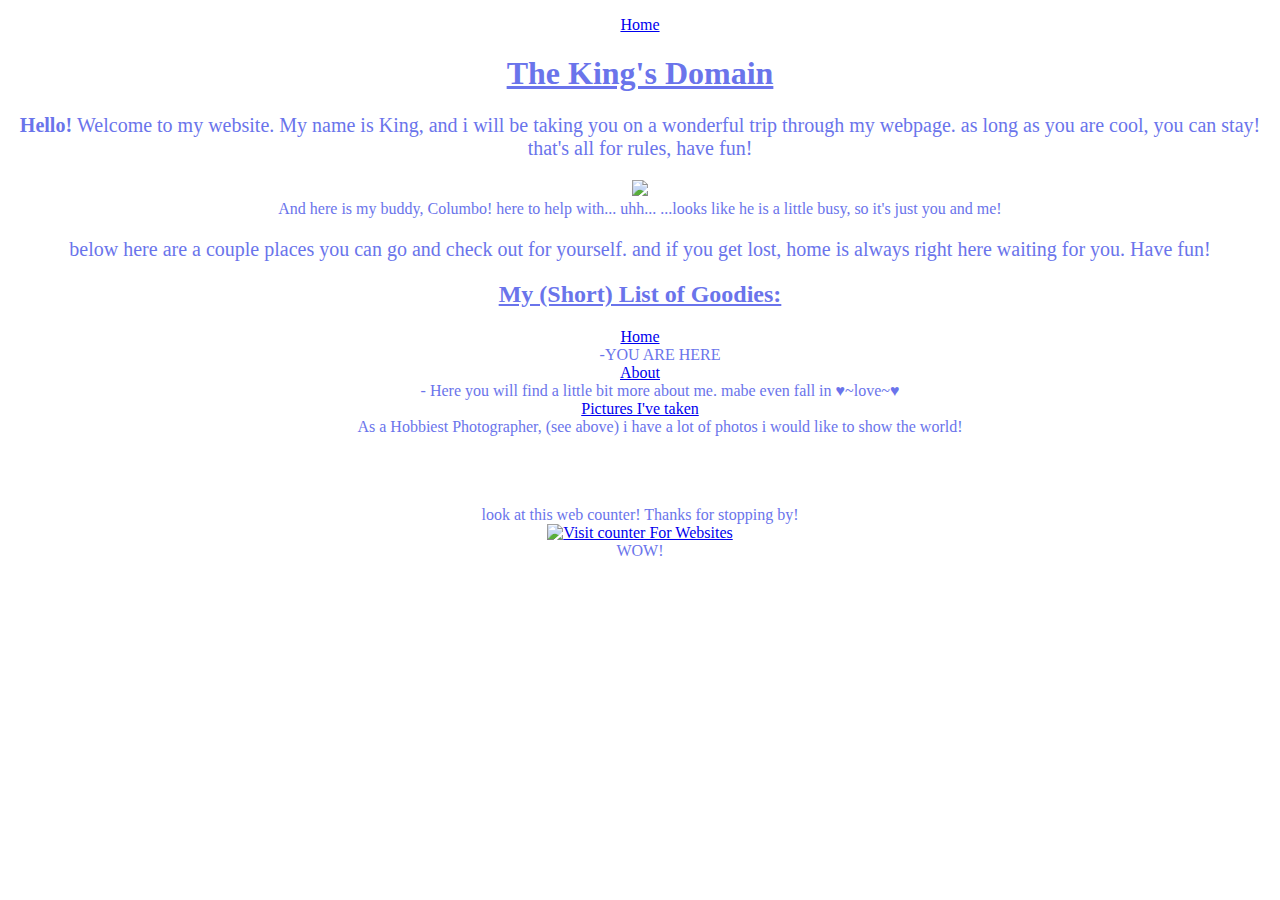
==== index.htm @ d226371c "Add files via upload" ====
<!DOCTYPE html>
<html>
<head>
<link rel="stylesheet" href="main.css">     

<title>The King's Domain!</title>

	<dl> 
	  <dt><a href="index.htm">Home</a></dt>
</dl>

<h1 align="center"> <u> The King's Domain </u> </h1>

</head>
<body text="#6a74eb">

	<p> 	<b> Hello! </b> Welcome to my website. My name is King, 
and i will be taking you on a wonderful trip through my webpage. as long as 
you are cool, you can stay! that's all for rules, have fun!</p>


<center> <img src="C:\Users\Kincade\Desktop\erotic.PNG"> <figcaption> And here is my buddy, Columbo! here to help 
with... uhh... ...looks like he is a little busy, so it's just 
you and me!</figcaption> </center>

	<p> below here are a couple places you can go and check out for yourself. and if 
you get lost, home is always right here waiting for you. Have fun! </p>

	<h2> <u> My (Short) List of Goodies: </u> </h2>

<dl>
  <dt><a href="index.htm">Home</a></dt>
  <dd> -YOU ARE HERE</dd>
  <dt><a href="about.htm">About</a></dt>
  <dd>- Here you will find a little bit more about me. mabe even fall in ♥~love~♥</dd>
  <dt><a href="photos.htm">Pictures I've taken</a></dt>
  <dd> As a Hobbiest Photographer, (see above) i have a lot of photos i would like to show the world!</dd>
</dl>

<br>
<br>
<br>
<dr>

<center><font size="3"> look at this web counter! Thanks for stopping by! </font></center>

<div class+"box">
<!-- hitwebcounter Code START -->
<a href="https://www.hitwebcounter.com" target="_blank">
<img src="https://hitwebcounter.com/counter/counter.php?page=17350669&style=0025&nbdigits=5&type=page&initCount=0"
 title="Counter Widget" Alt="Visit counter For Websites"   border="0" /></a> 
</div>
<div>WOW!</div>

<br>
<br>
<br>

</body>
</html>
---- main.css ----
body{
                 background-image:url(https://i.pinimg.com/originals/f9/a8/ed/f9a8ed161524ca06e0d5250fe2d33e51.gif);
                 background-repeat: no-repeat;
                 background-size: cover;
                }

	h1 {text-align: center;}
	h2 {text-align: center;}
	li {text-align: center;}
	dl {text-align: center;}
	p {text-align: center; font-size: 20px}
	div {text-align: center;}
	a {text-align: center;}
	p1 {text-align: center;}

	div.box {
	   text-align: center;

        }
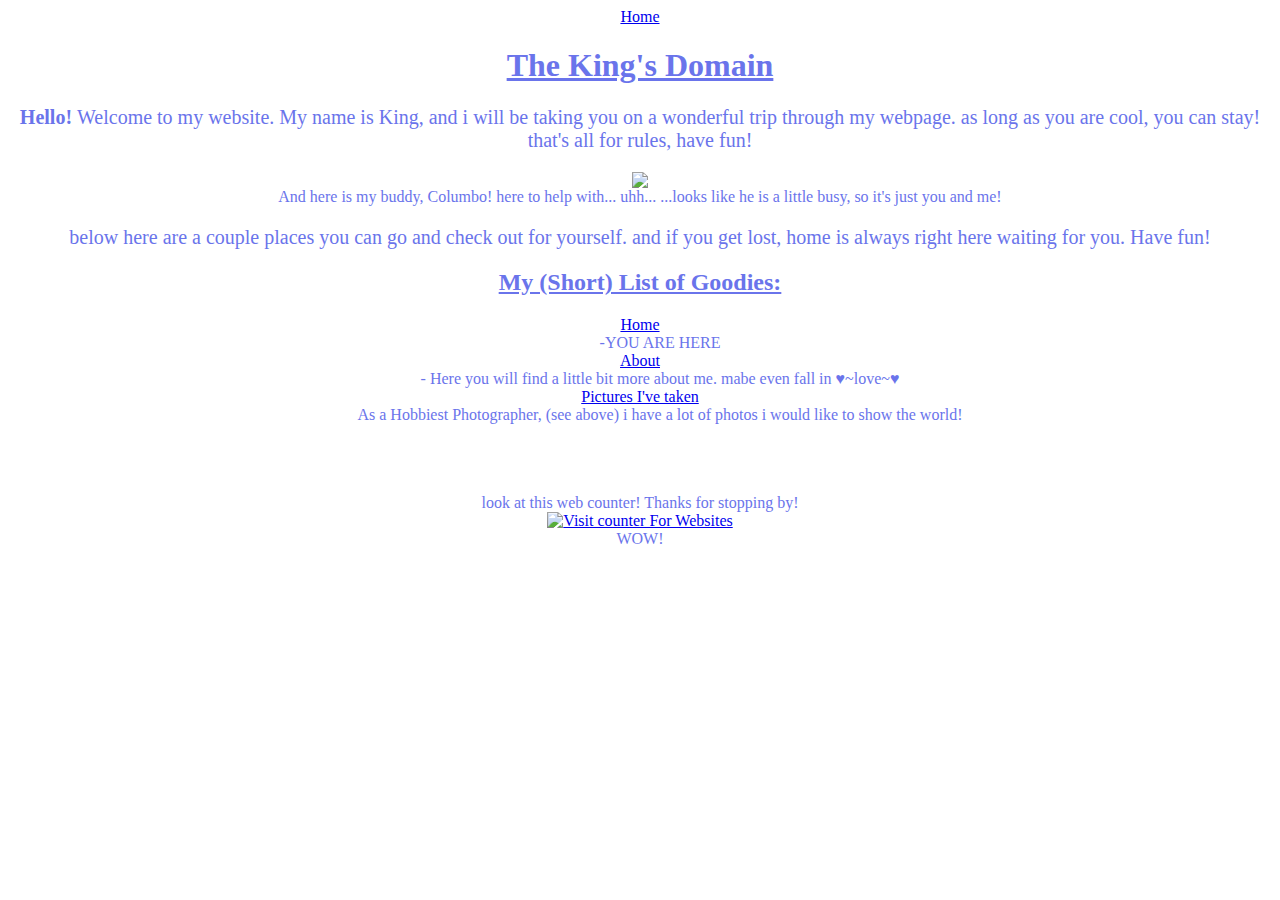
==== commit bdd985a7: "Update index.htm" ====
--- a/index.htm
+++ b/index.htm
@@ -1,4 +1,3 @@
-<!DOCTYPE html>
 <html>
 <head>
 <link rel="stylesheet" href="main.css">     
@@ -19,7 +18,7 @@
 you are cool, you can stay! that's all for rules, have fun!</p>
 
 
-<center> <img src="C:\Users\Kincade\Desktop\erotic.PNG"> <figcaption> And here is my buddy, Columbo! here to help 
+<center> <img src="img/erotic.PNG"> <figcaption> And here is my buddy, Columbo! here to help 
 with... uhh... ...looks like he is a little busy, so it's just 
 you and me!</figcaption> </center>
 
